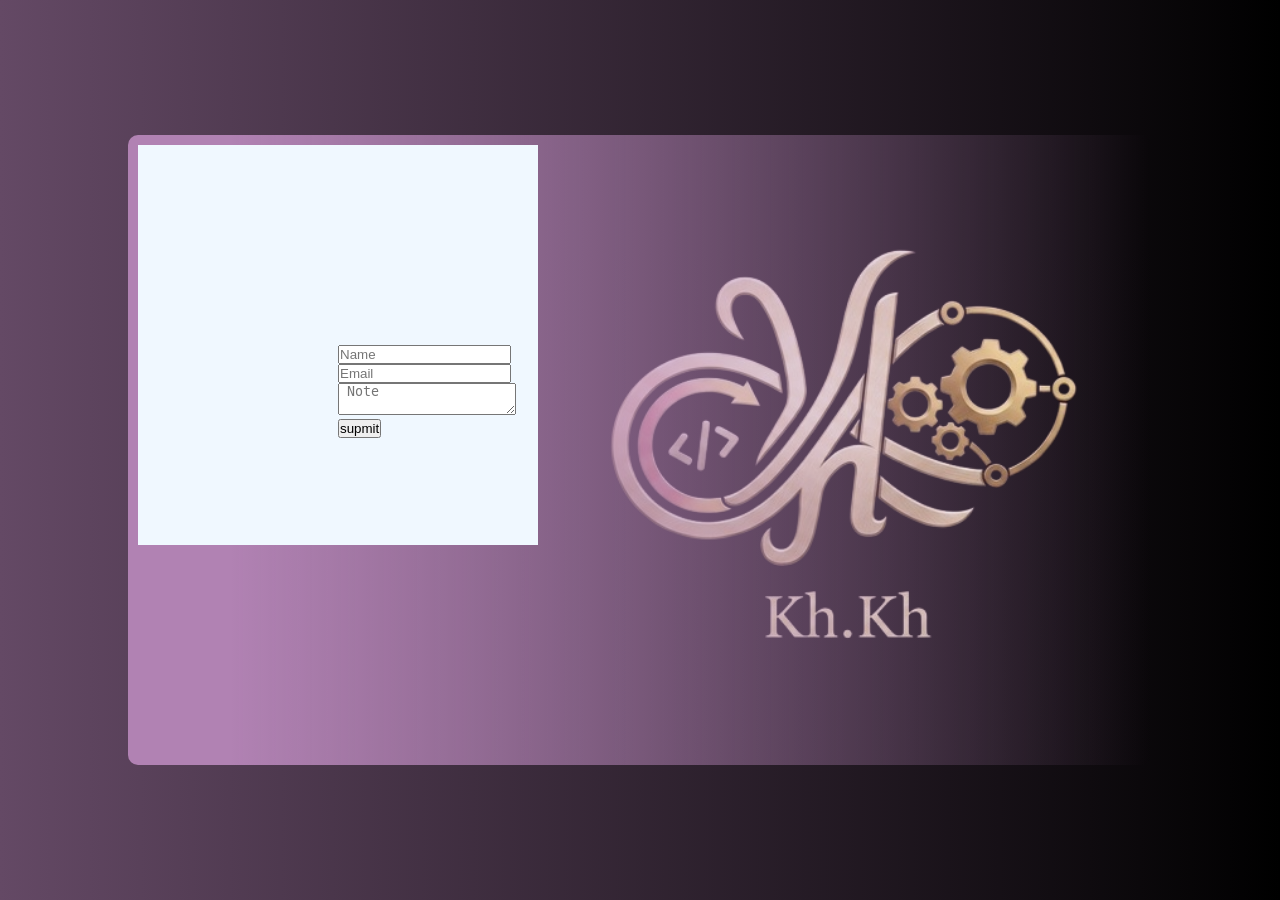
==== form.html @ 7d98c0cd "New updates for html and adding css file" ====
<!DOCTYPE html>
<html lang="en">
<head>
    <meta charset="UTF-8">
    <meta name="viewport" content="width=device-width, initial-scale=1.0">
    <title>Contact</title>
 

    <style>
    /* Reset--------------------------------------- */
*{
    padding: 0px;
    margin: 0px;
    box-sizing: border-box;
    
}

/* Container styles-------------------------- */
body{
    width: 100vw;
    height: 100vh;
    background-image: linear-gradient(to right, #644965, black);
    display: flex;
    justify-content: center;
    align-items: center;

}
#container{
    width: 80%;
    height: 70%;
    /* background-color: #644965; */
     background-image: linear-gradient(to right, #b182b3 10%, #00000000), url(images/LOGO.png);
    background-position: right;
    background-repeat: no-repeat;
    background-size: contain;
    border-radius: 10px;
    /* padding:10%; */
    padding-top: 10px;
    padding-left: 10px;

    
}
form{
    height: 400px;
    width: 400px;
    background-color: aliceblue;
    padding: 200px;
     /* margin-left: auto;
    margin-right: auto; */
    
}
.formitems{
    background-color: #644965;
    height: 200px;
    width: 100px;
   
}

    </style>

</head>
<body>
    <div id="container">
        <form target="_self">

        <div id="user_name" class="form_items">
        <!-- <label for="user_name">Enter your name</label> -->
        <input id="user_n" placeholder="Name" type="text">
    </div>
    <div id="user_email class="form_items"">
        <!-- <label for="youremail">Enter your email</label> -->
        <input id="user_e" type="email" placeholder="Email" required>
    </div>
    <div id="natice" class="form_items">
        
        <textarea name="" id="note" placeholder=" Note"></textarea>

    </div>

    <div>
        <button type="submit">supmit</button>
    </div>
    </form>
    </div>
</body>
</html>
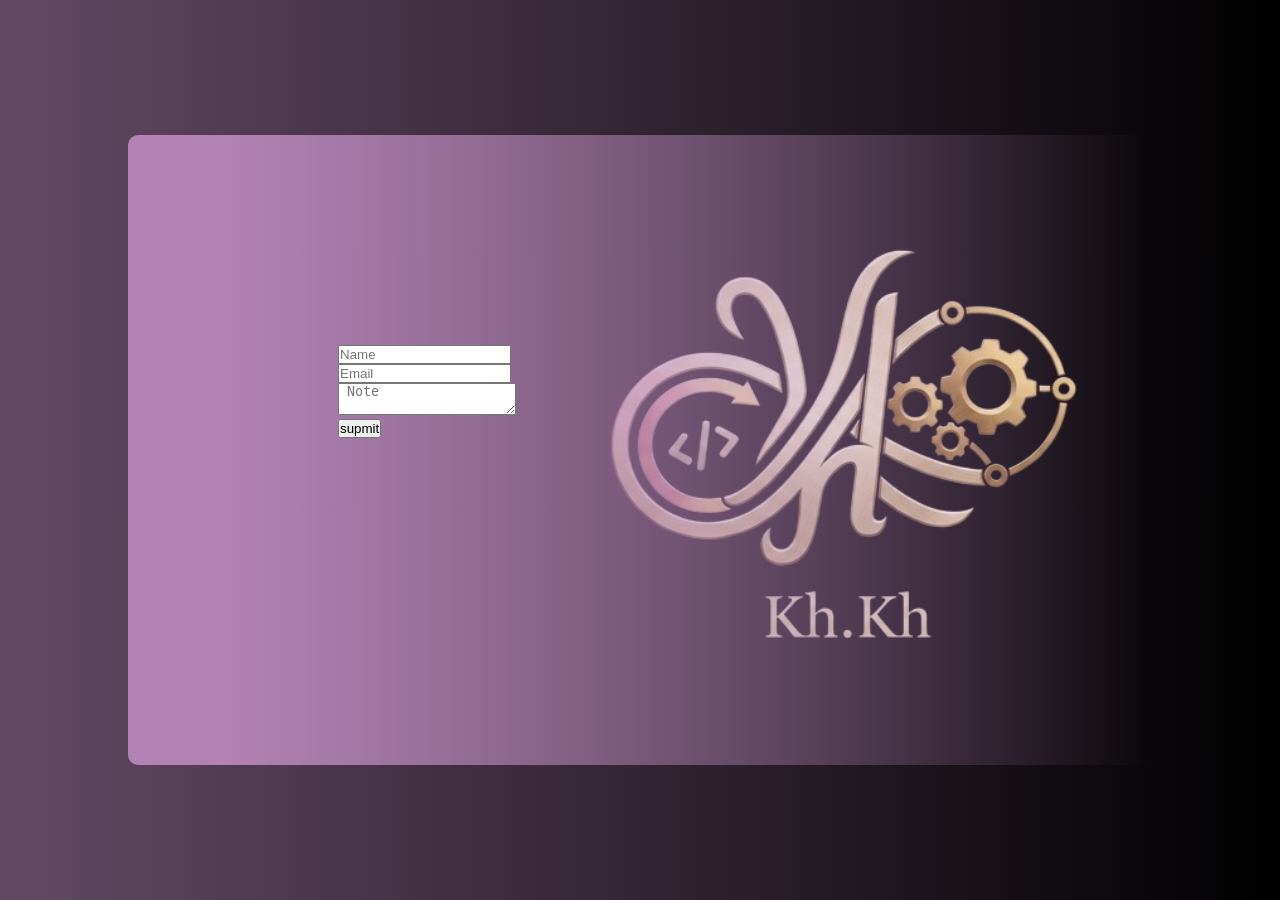
==== commit 4cce2c87: "bg remove" ====
--- a/form.html
+++ b/form.html
@@ -43,7 +43,7 @@
 form{
     height: 400px;
     width: 400px;
-    background-color: aliceblue;
+    /* background-color: aliceblue; */
     padding: 200px;
      /* margin-left: auto;
     margin-right: auto; */
